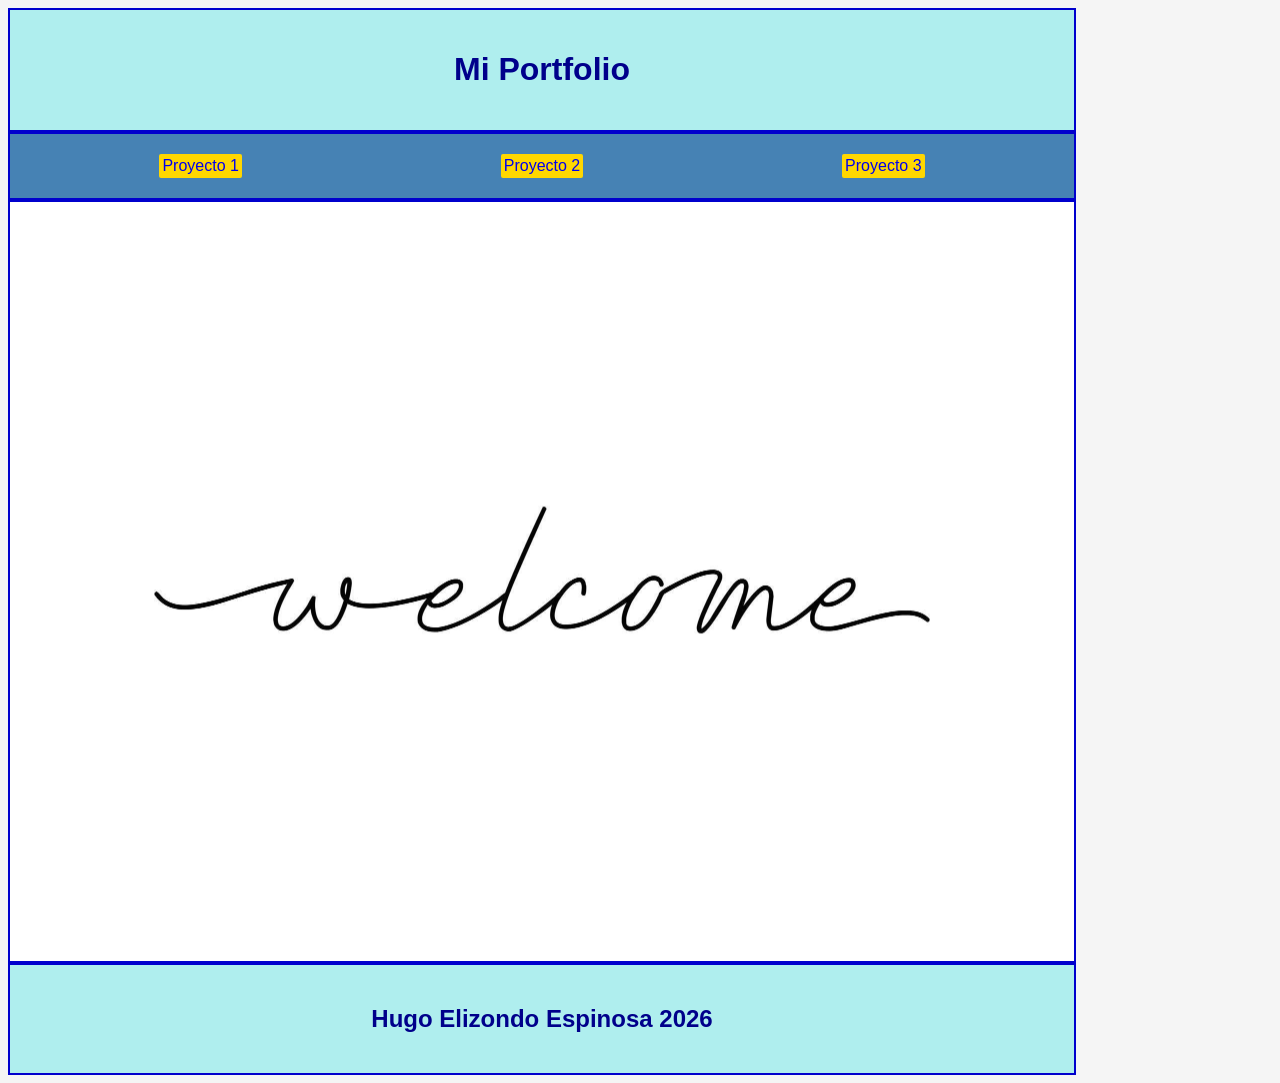
==== index.html @ 978ab969 "Add files via upload" ====
<!DOCTYPE html>
<html lang="es">
    <head>
        <meta charset="UTF-8">
        <title>Actividad final: Portfolio</title>
        <link rel="stylesheet" href="styles.css">
    </head>

    <body>
        <header>
            <h1>Mi Portfolio</h1>
        </header>

        <nav>
            <a href="proyecto1.html">Proyecto 1</a>
            <a href="#">Proyecto 2</a>
            <a href="#">Proyecto 3</a>
        </nav>

        <main>
            <img src="multimedia/welcome.jpg">
        </main>
        
        <footer>
            <h2>Hugo Elizondo Espinosa 2026</h2>
        </footer>

    </body>
</html>
---- styles.css ----
body{
    background-color: whitesmoke;
    font-family: Arial, Helvetica, sans-serif;
}

header,footer{
    display: flex;
    justify-content: center;
    justify-self: center;
    width: 80vw;
    padding: 20px;
    border: 2px mediumblue solid;
    background-color: paleturquoise;
    color: darkblue;
}

nav{
    display: flex;
    justify-content: space-around;
    justify-self: center;
    width: 80vw;
    padding: 20px;
    border: 2px mediumblue solid;
    background-color: steelblue;
    color: darkblue;
}

main{
    display: flex;
    justify-content: center;
    justify-self: center;
    width: 80vw;
    padding: 20px;
    border: 2px mediumblue solid;
    background-color: white;
    color: darkblue;
}

img{
    transform: scale(0.5);
}

a{
    text-decoration: none;
    padding: 3px;
    background-color: gold;
    border-radius: 2px;
}

a:hover{
    text-decoration: underline;
}

a:visited{
    color: blueviolet;
}

@media (max-width: 960px){
    header,footer,main,nav{
        width: 90vw;
    }

    img{
        transform: scale(0.35);
    }
}
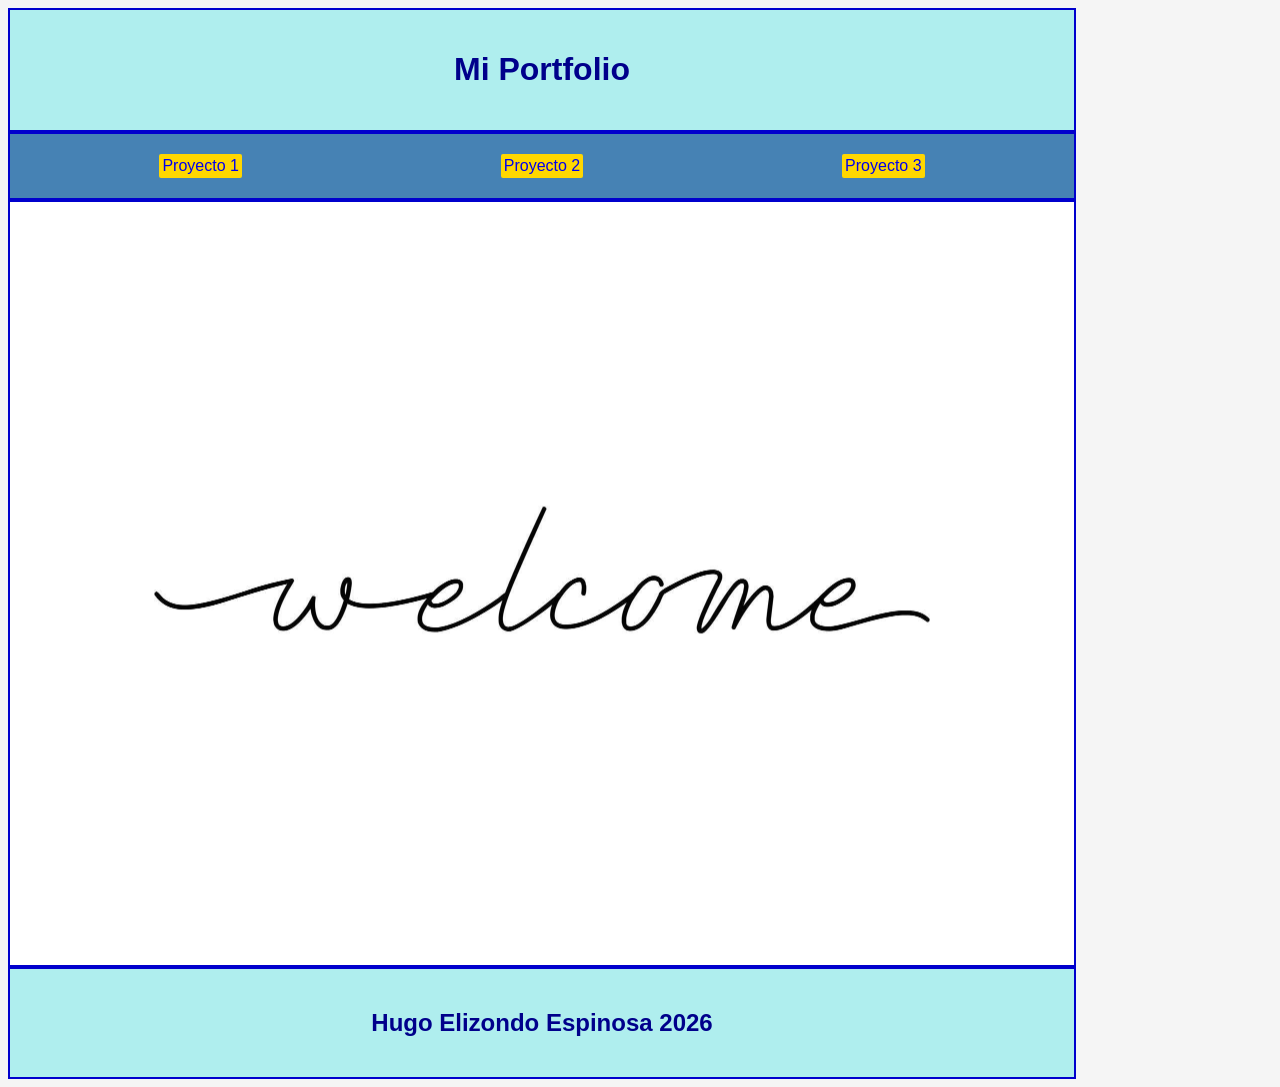
==== commit e18c0f8c: "Update index.html" ====
--- a/index.html
+++ b/index.html
@@ -18,7 +18,9 @@
         </nav>
 
         <main>
-            <img src="multimedia/welcome.jpg">
+            <section>
+                <img src="multimedia/welcome.jpg">
+            </section>
         </main>
         
         <footer>
@@ -26,4 +28,5 @@
         </footer>
 
     </body>
-</html>+
+</html>
--- a/styles.css
+++ b/styles.css
@@ -40,6 +40,10 @@
     transform: scale(0.5);
 }
 
+    img:hover{
+        transform: scale(0.55);
+    }
+
 a{
     text-decoration: none;
     padding: 3px;
@@ -63,4 +67,8 @@
     img{
         transform: scale(0.35);
     }
-}+
+    img:hover{
+        transform: scale(0.4);
+    }
+}
